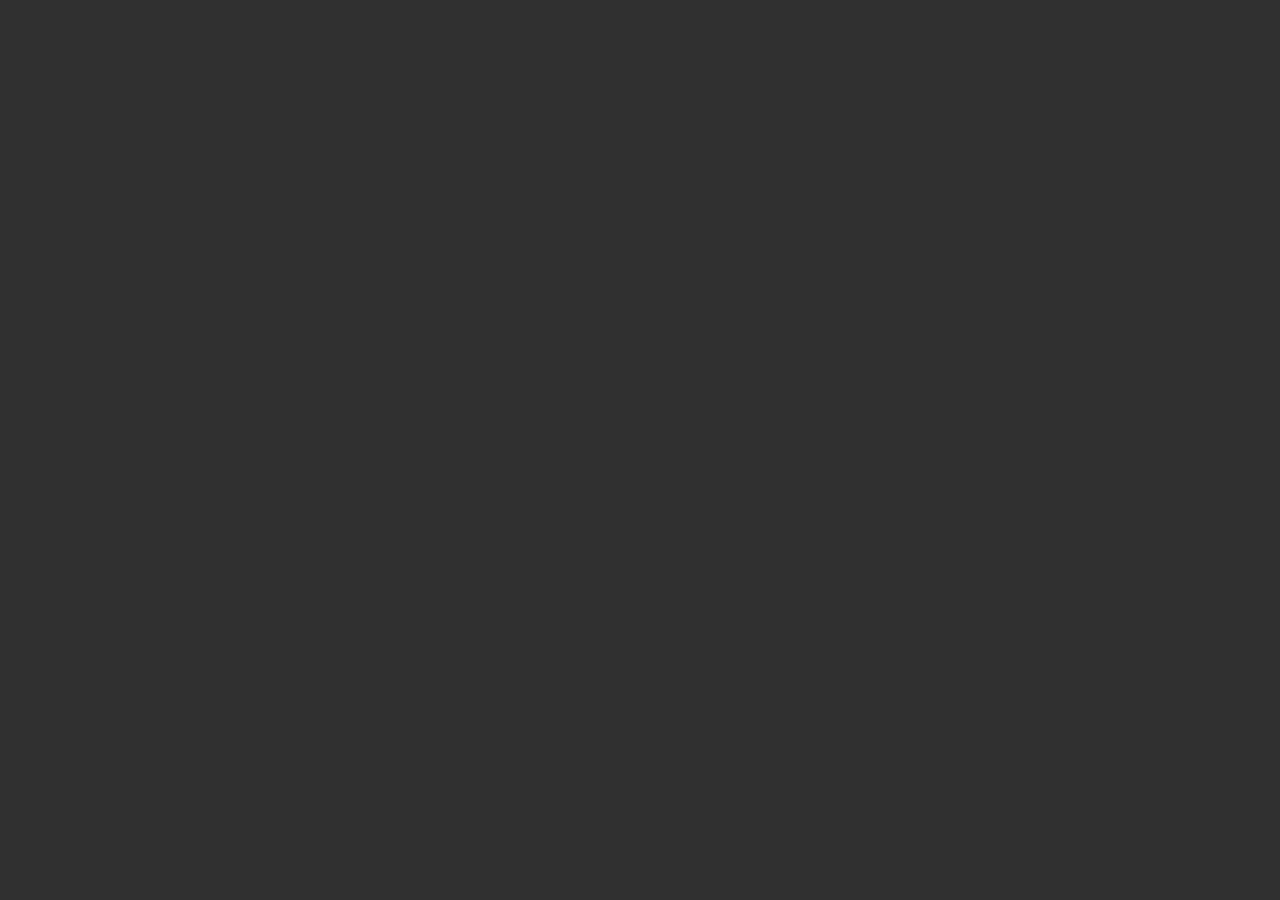
==== index.html @ b95a9081 "Add files via upload" ====
<!doctype html>
<html lang="en">
<head>
  <meta charset="utf-8">
  <title>Admin</title>
  <base href="/">
  <meta name="viewport" content="width=device-width, initial-scale=1">
  <link rel="icon" type="image/x-icon" href="favicon.ico">
  <link href="https://fonts.googleapis.com/css?family=Roboto:300,400,500&display=swap" rel="stylesheet">
  <link href="https://fonts.googleapis.com/icon?family=Material+Icons" rel="stylesheet">
</head>
<body class="mat-typography" style="background: #303030">
  <app-root></app-root>
<script src="runtime-es2015.js" type="module"></script><script src="runtime-es5.js" nomodule defer></script><script src="polyfills-es5.js" nomodule defer></script><script src="polyfills-es2015.js" type="module"></script><script src="styles-es2015.js" type="module"></script><script src="styles-es5.js" nomodule defer></script><script src="vendor-es2015.js" type="module"></script><script src="vendor-es5.js" nomodule defer></script><script src="main-es2015.js" type="module"></script><script src="main-es5.js" nomodule defer></script></body>
</html>
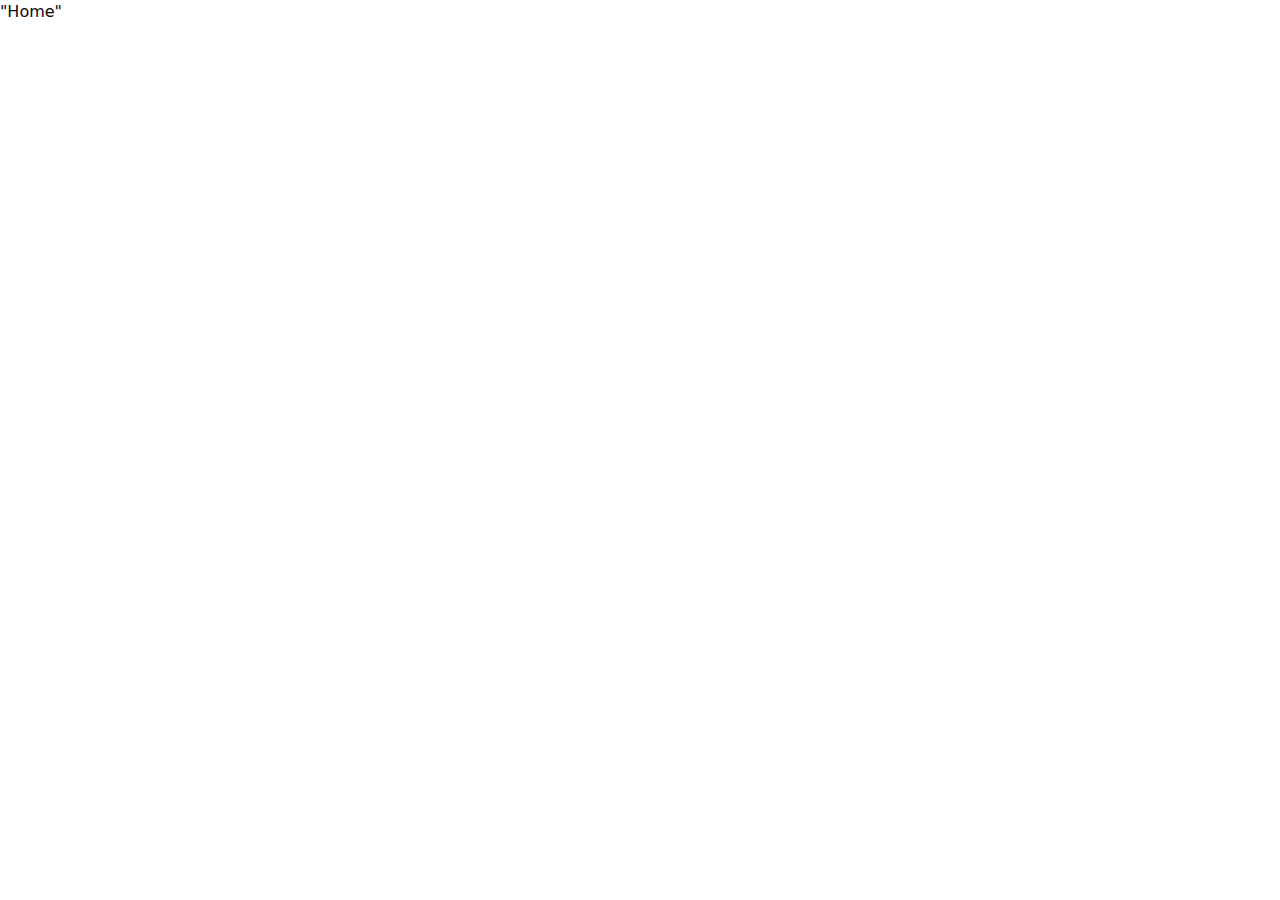
==== commit fc579b63: "test" ====
--- a/index.html
+++ b/index.html
@@ -1,15 +1 @@
-<!doctype html>
-<html lang="en">
-<head>
-  <meta charset="utf-8">
-  <title>Admin</title>
-  <base href="/">
-  <meta name="viewport" content="width=device-width, initial-scale=1">
-  <link rel="icon" type="image/x-icon" href="favicon.ico">
-  <link href="https://fonts.googleapis.com/css?family=Roboto:300,400,500&display=swap" rel="stylesheet">
-  <link href="https://fonts.googleapis.com/icon?family=Material+Icons" rel="stylesheet">
-</head>
-<body class="mat-typography" style="background: #303030">
-  <app-root></app-root>
-<script src="runtime-es2015.js" type="module"></script><script src="runtime-es5.js" nomodule defer></script><script src="polyfills-es5.js" nomodule defer></script><script src="polyfills-es2015.js" type="module"></script><script src="styles-es2015.js" type="module"></script><script src="styles-es5.js" nomodule defer></script><script src="vendor-es2015.js" type="module"></script><script src="vendor-es5.js" nomodule defer></script><script src="main-es2015.js" type="module"></script><script src="main-es5.js" nomodule defer></script></body>
-</html>
+<!DOCTYPE html><html lang="en"><head><meta charSet="utf-8"/><meta name="viewport" content="width=device-width, initial-scale=1"/><link rel="stylesheet" href="/_next/static/css/9dcb12acc3263571.css" crossorigin="" data-precedence="next"/><link rel="preload" as="script" fetchPriority="low" href="/_next/static/chunks/webpack-d5334c61635333a3.js" crossorigin=""/><script src="/_next/static/chunks/fd9d1056-5fbe63fbe77954f4.js" async="" crossorigin=""></script><script src="/_next/static/chunks/472-8b0df66a13e31d4f.js" async="" crossorigin=""></script><script src="/_next/static/chunks/main-app-b5b8439b324ab73b.js" async="" crossorigin=""></script><script src="/_next/static/chunks/app/global-error-edf9b2dab46e459f.js" async=""></script><link rel="icon" href="/favicon.ico" type="image/x-icon" sizes="16x16"/><script src="/_next/static/chunks/polyfills-c67a75d1b6f99dc8.js" crossorigin="" noModule=""></script></head><body><!--$-->&quot;Home&quot;<!--/$--><script src="/_next/static/chunks/webpack-d5334c61635333a3.js" crossorigin="" async=""></script><script>(self.__next_f=self.__next_f||[]).push([0]);self.__next_f.push([2,null])</script><script>self.__next_f.push([1,"1:HL[\"/_next/static/css/9dcb12acc3263571.css\",\"style\",{\"crossOrigin\":\"\"}]\n0:\"$L2\"\n"])</script><script>self.__next_f.push([1,"3:I[3728,[],\"\"]\n5:I[6954,[],\"\"]\n6:I[7264,[],\"\"]\n8:I[1827,[\"470\",\"static/chunks/app/global-error-edf9b2dab46e459f.js\"],\"\"]\n"])</script><script>self.__next_f.push([1,"2:[[[\"$\",\"link\",\"0\",{\"rel\":\"stylesheet\",\"href\":\"/_next/static/css/9dcb12acc3263571.css\",\"precedence\":\"next\",\"crossOrigin\":\"\"}]],[\"$\",\"$L3\",null,{\"buildId\":\"pE4sMN3hqhaXJhIkx7OI5\",\"assetPrefix\":\"\",\"initialCanonicalUrl\":\"/\",\"initialTree\":[\"\",{\"children\":[\"__PAGE__\",{}]},\"$undefined\",\"$undefined\",true],\"initialSeedData\":[\"\",{\"children\":[\"__PAGE__\",{},[\"$L4\",\"\\\"Home\\\"\",null]]},[null,[\"$\",\"html\",null,{\"lang\":\"en\",\"children\":[\"$\",\"body\",null,{\"suppressHydrationWarning\":true,\"children\":[\"$\",\"$L5\",null,{\"parallelRouterKey\":\"children\",\"segmentPath\":[\"children\"],\"loading\":[\"$\",\"div\",null,{\"className\":\"animate-pulse bg-muted w-[100px] h-[20px] rounded-full\"}],\"loadingStyles\":[],\"loadingScripts\":[],\"hasLoading\":true,\"error\":\"$undefined\",\"errorStyles\":\"$undefined\",\"errorScripts\":\"$undefined\",\"template\":[\"$\",\"$L6\",null,{}],\"templateStyles\":\"$undefined\",\"templateScripts\":\"$undefined\",\"notFound\":[\"$\",\"div\",null,{\"className\":\"animate-pulse bg-muted w-[100px] h-[20px] rounded-full\"}],\"notFoundStyles\":[],\"styles\":null}]}]}],null]],\"initialHead\":[false,\"$L7\"],\"globalErrorComponent\":\"$8\"}]]\n"])</script><script>self.__next_f.push([1,"7:[[\"$\",\"meta\",\"0\",{\"name\":\"viewport\",\"content\":\"width=device-width, initial-scale=1\"}],[\"$\",\"meta\",\"1\",{\"charSet\":\"utf-8\"}],[\"$\",\"link\",\"2\",{\"rel\":\"icon\",\"href\":\"/favicon.ico\",\"type\":\"image/x-icon\",\"sizes\":\"16x16\"}]]\n4:null\n"])</script><script>self.__next_f.push([1,""])</script></body></html>--- a/_next/static/css/9dcb12acc3263571.css
+++ b/_next/static/css/9dcb12acc3263571.css
@@ -0,0 +1,3 @@
+/*
+! tailwindcss v3.3.3 | MIT License | https://tailwindcss.com
+*/*,:after,:before{box-sizing:border-box;border:0 solid #e5e7eb}:after,:before{--tw-content:""}html{line-height:1.5;-webkit-text-size-adjust:100%;-moz-tab-size:4;-o-tab-size:4;tab-size:4;font-family:ui-sans-serif,system-ui,-apple-system,BlinkMacSystemFont,Segoe UI,Roboto,Helvetica Neue,Arial,Noto Sans,sans-serif,Apple Color Emoji,Segoe UI Emoji,Segoe UI Symbol,Noto Color Emoji;font-feature-settings:normal;font-variation-settings:normal}body{margin:0;line-height:inherit}hr{height:0;color:inherit;border-top-width:1px}abbr:where([title]){-webkit-text-decoration:underline dotted;text-decoration:underline dotted}h1,h2,h3,h4,h5,h6{font-size:inherit;font-weight:inherit}a{color:inherit;text-decoration:inherit}b,strong{font-weight:bolder}code,kbd,pre,samp{font-family:var(--font-roboto-mono);font-size:1em}small{font-size:80%}sub,sup{font-size:75%;line-height:0;position:relative;vertical-align:baseline}sub{bottom:-.25em}sup{top:-.5em}table{text-indent:0;border-color:inherit;border-collapse:collapse}button,input,optgroup,select,textarea{font-family:inherit;font-feature-settings:inherit;font-variation-settings:inherit;font-size:100%;font-weight:inherit;line-height:inherit;color:inherit;margin:0;padding:0}button,select{text-transform:none}[type=button],[type=reset],[type=submit],button{-webkit-appearance:button;background-color:transparent;background-image:none}:-moz-focusring{outline:auto}:-moz-ui-invalid{box-shadow:none}progress{vertical-align:baseline}::-webkit-inner-spin-button,::-webkit-outer-spin-button{height:auto}[type=search]{-webkit-appearance:textfield;outline-offset:-2px}::-webkit-search-decoration{-webkit-appearance:none}::-webkit-file-upload-button{-webkit-appearance:button;font:inherit}summary{display:list-item}blockquote,dd,dl,figure,h1,h2,h3,h4,h5,h6,hr,p,pre{margin:0}fieldset{margin:0}fieldset,legend{padding:0}menu,ol,ul{list-style:none;margin:0;padding:0}dialog{padding:0}textarea{resize:vertical}input::-moz-placeholder,textarea::-moz-placeholder{opacity:1;color:#9ca3af}input::placeholder,textarea::placeholder{opacity:1;color:#9ca3af}[role=button],button{cursor:pointer}:disabled{cursor:default}audio,canvas,embed,iframe,img,object,svg,video{display:block;vertical-align:middle}img,video{max-width:100%;height:auto}[hidden]{display:none}:root{--background:0 0% 100%;--foreground:240 10% 3.9%;--card:0 0% 100%;--card-foreground:240 10% 3.9%;--popover:0 0% 100%;--popover-foreground:240 10% 3.9%;--primary:142.1 76.2% 36.3%;--primary-foreground:355.7 100% 97.3%;--secondary:240 4.8% 95.9%;--secondary-foreground:240 5.9% 10%;--muted:240 4.8% 95.9%;--muted-foreground:240 3.8% 46.1%;--accent:240 4.8% 95.9%;--accent-foreground:240 5.9% 10%;--destructive:0 84.2% 60.2%;--destructive-foreground:0 0% 98%;--border:240 5.9% 90%;--input:240 5.9% 90%;--ring:142.1 76.2% 36.3%;--radius:0.5rem}.dark{--background:20 14.3% 4.1%;--foreground:0 0% 95%;--card:24 9.8% 10%;--card-foreground:0 0% 95%;--popover:0 0% 9%;--popover-foreground:0 0% 95%;--primary:142.1 70.6% 45.3%;--primary-foreground:144.9 80.4% 10%;--secondary:240 3.7% 15.9%;--secondary-foreground:0 0% 98%;--muted:0 0% 15%;--muted-foreground:240 5% 64.9%;--accent:12 6.5% 15.1%;--accent-foreground:0 0% 98%;--destructive:0 62.8% 30.6%;--destructive-foreground:0 85.7% 97.3%;--border:240 3.7% 15.9%;--input:240 3.7% 15.9%;--ring:142.4 71.8% 29.2%}*{border-color:hsl(var(--border))}body{background-color:hsl(var(--background));color:hsl(var(--foreground))}.main{background:#d4d4d8}*,:after,:before{--tw-border-spacing-x:0;--tw-border-spacing-y:0;--tw-translate-x:0;--tw-translate-y:0;--tw-rotate:0;--tw-skew-x:0;--tw-skew-y:0;--tw-scale-x:1;--tw-scale-y:1;--tw-pan-x: ;--tw-pan-y: ;--tw-pinch-zoom: ;--tw-scroll-snap-strictness:proximity;--tw-gradient-from-position: ;--tw-gradient-via-position: ;--tw-gradient-to-position: ;--tw-ordinal: ;--tw-slashed-zero: ;--tw-numeric-figure: ;--tw-numeric-spacing: ;--tw-numeric-fraction: ;--tw-ring-inset: ;--tw-ring-offset-width:0px;--tw-ring-offset-color:#fff;--tw-ring-color:rgba(59,130,246,.5);--tw-ring-offset-shadow:0 0 #0000;--tw-ring-shadow:0 0 #0000;--tw-shadow:0 0 #0000;--tw-shadow-colored:0 0 #0000;--tw-blur: ;--tw-brightness: ;--tw-contrast: ;--tw-grayscale: ;--tw-hue-rotate: ;--tw-invert: ;--tw-saturate: ;--tw-sepia: ;--tw-drop-shadow: ;--tw-backdrop-blur: ;--tw-backdrop-brightness: ;--tw-backdrop-contrast: ;--tw-backdrop-grayscale: ;--tw-backdrop-hue-rotate: ;--tw-backdrop-invert: ;--tw-backdrop-opacity: ;--tw-backdrop-saturate: ;--tw-backdrop-sepia: }::backdrop{--tw-border-spacing-x:0;--tw-border-spacing-y:0;--tw-translate-x:0;--tw-translate-y:0;--tw-rotate:0;--tw-skew-x:0;--tw-skew-y:0;--tw-scale-x:1;--tw-scale-y:1;--tw-pan-x: ;--tw-pan-y: ;--tw-pinch-zoom: ;--tw-scroll-snap-strictness:proximity;--tw-gradient-from-position: ;--tw-gradient-via-position: ;--tw-gradient-to-position: ;--tw-ordinal: ;--tw-slashed-zero: ;--tw-numeric-figure: ;--tw-numeric-spacing: ;--tw-numeric-fraction: ;--tw-ring-inset: ;--tw-ring-offset-width:0px;--tw-ring-offset-color:#fff;--tw-ring-color:rgba(59,130,246,.5);--tw-ring-offset-shadow:0 0 #0000;--tw-ring-shadow:0 0 #0000;--tw-shadow:0 0 #0000;--tw-shadow-colored:0 0 #0000;--tw-blur: ;--tw-brightness: ;--tw-contrast: ;--tw-grayscale: ;--tw-hue-rotate: ;--tw-invert: ;--tw-saturate: ;--tw-sepia: ;--tw-drop-shadow: ;--tw-backdrop-blur: ;--tw-backdrop-brightness: ;--tw-backdrop-contrast: ;--tw-backdrop-grayscale: ;--tw-backdrop-hue-rotate: ;--tw-backdrop-invert: ;--tw-backdrop-opacity: ;--tw-backdrop-saturate: ;--tw-backdrop-sepia: }.fixed{position:fixed}.absolute{position:absolute}.relative{position:relative}.bottom-10{bottom:2.5rem}.left-2{left:.5rem}.right-0{right:0}.top-0{top:0}.z-50{z-index:50}.-mx-1{margin-left:-.25rem;margin-right:-.25rem}.mx-1{margin-left:.25rem;margin-right:.25rem}.mx-auto{margin-left:auto;margin-right:auto}.my-1{margin-top:.25rem;margin-bottom:.25rem}.mb-2{margin-bottom:.5rem}.ml-auto{margin-left:auto}.ms-3{margin-inline-start:.75rem}.mt-2{margin-top:.5rem}.mt-3{margin-top:.75rem}.flex{display:flex}.inline-flex{display:inline-flex}.hidden{display:none}.aspect-square{aspect-ratio:1/1}.h-10{height:2.5rem}.h-11{height:2.75rem}.h-2{height:.5rem}.h-3{height:.75rem}.h-3\.5{height:.875rem}.h-4{height:1rem}.h-9{height:2.25rem}.h-\[20px\]{height:20px}.h-full{height:100%}.h-px{height:1px}.h-screen{height:100vh}.min-h-\[80px\]{min-height:80px}.min-h-screen{min-height:100vh}.w-10{width:2.5rem}.w-10\/12{width:83.333333%}.w-11\/12{width:91.666667%}.w-2{width:.5rem}.w-3{width:.75rem}.w-3\.5{width:.875rem}.w-4{width:1rem}.w-40{width:10rem}.w-72{width:18rem}.w-9\/12{width:75%}.w-\[100px\]{width:100px}.w-auto{width:auto}.w-full{width:100%}.w-screen{width:100vw}.min-w-\[8rem\]{min-width:8rem}.shrink-0{flex-shrink:0}.flex-grow{flex-grow:1}@keyframes pulse{50%{opacity:.5}}.animate-pulse{animation:pulse 2s cubic-bezier(.4,0,.6,1) infinite}@keyframes spin{to{transform:rotate(1turn)}}.animate-spin{animation:spin 1s linear infinite}.cursor-default{cursor:default}.cursor-pointer{cursor:pointer}.select-none{-webkit-user-select:none;-moz-user-select:none;user-select:none}.flex-row{flex-direction:row}.flex-col{flex-direction:column}.items-center{align-items:center}.justify-center{justify-content:center}.justify-between{justify-content:space-between}.gap-4{gap:1rem}.space-y-2>:not([hidden])~:not([hidden]){--tw-space-y-reverse:0;margin-top:calc(.5rem * calc(1 - var(--tw-space-y-reverse)));margin-bottom:calc(.5rem * var(--tw-space-y-reverse))}.overflow-hidden{overflow:hidden}.whitespace-nowrap{white-space:nowrap}.rounded{border-radius:.25rem}.rounded-full{border-radius:9999px}.rounded-md{border-radius:calc(var(--radius) - 2px)}.rounded-sm{border-radius:calc(var(--radius) - 4px)}.border{border-width:1px}.border-input{border-color:hsl(var(--input))}.border-slate-300{--tw-border-opacity:1;border-color:rgb(203 213 225/var(--tw-border-opacity))}.bg-background{background-color:hsl(var(--background))}.bg-destructive{background-color:hsl(var(--destructive))}.bg-indigo-50{--tw-bg-opacity:1;background-color:rgb(238 242 255/var(--tw-bg-opacity))}.bg-muted{background-color:hsl(var(--muted))}.bg-pink-400{--tw-bg-opacity:1;background-color:rgb(244 114 182/var(--tw-bg-opacity))}.bg-popover{background-color:hsl(var(--popover))}.bg-primary{background-color:hsl(var(--primary))}.bg-secondary{background-color:hsl(var(--secondary))}.bg-white{--tw-bg-opacity:1;background-color:rgb(255 255 255/var(--tw-bg-opacity))}.fill-current{fill:currentColor}.p-1{padding:.25rem}.p-2{padding:.5rem}.p-4{padding:1rem}.px-2{padding-left:.5rem;padding-right:.5rem}.px-3{padding-left:.75rem;padding-right:.75rem}.px-4{padding-left:1rem;padding-right:1rem}.px-8{padding-left:2rem;padding-right:2rem}.py-1{padding-top:.25rem;padding-bottom:.25rem}.py-1\.5{padding-top:.375rem;padding-bottom:.375rem}.py-2{padding-top:.5rem;padding-bottom:.5rem}.pb-3{padding-bottom:.75rem}.pe-3{padding-inline-end:.75rem}.pl-8{padding-left:2rem}.pr-2{padding-right:.5rem}.pt-3{padding-top:.75rem}.text-center{text-align:center}.text-2xl{font-size:1.5rem;line-height:2rem}.text-sm{font-size:.875rem;line-height:1.25rem}.text-xs{font-size:.75rem;line-height:1rem}.font-extrabold{font-weight:800}.font-medium{font-weight:500}.font-semibold{font-weight:600}.font-thin{font-weight:100}.italic{font-style:italic}.leading-none{line-height:1}.tracking-widest{letter-spacing:.1em}.text-destructive-foreground{color:hsl(var(--destructive-foreground))}.text-gray-400{--tw-text-opacity:1;color:rgb(156 163 175/var(--tw-text-opacity))}.text-indigo-700{--tw-text-opacity:1;color:rgb(67 56 202/var(--tw-text-opacity))}.text-indigo-800{--tw-text-opacity:1;color:rgb(55 48 163/var(--tw-text-opacity))}.text-popover-foreground{color:hsl(var(--popover-foreground))}.text-primary{color:hsl(var(--primary))}.text-primary-foreground{color:hsl(var(--primary-foreground))}.text-secondary-foreground{color:hsl(var(--secondary-foreground))}.underline-offset-4{text-underline-offset:4px}.opacity-60{opacity:.6}.shadow-lg{--tw-shadow:0 10px 15px -3px rgba(0,0,0,.1),0 4px 6px -4px rgba(0,0,0,.1);--tw-shadow-colored:0 10px 15px -3px var(--tw-shadow-color),0 4px 6px -4px var(--tw-shadow-color)}.shadow-lg,.shadow-md{box-shadow:var(--tw-ring-offset-shadow,0 0 #0000),var(--tw-ring-shadow,0 0 #0000),var(--tw-shadow)}.shadow-md{--tw-shadow:0 4px 6px -1px rgba(0,0,0,.1),0 2px 4px -2px rgba(0,0,0,.1);--tw-shadow-colored:0 4px 6px -1px var(--tw-shadow-color),0 2px 4px -2px var(--tw-shadow-color)}.outline-none{outline:2px solid transparent;outline-offset:2px}.outline{outline-style:solid}.ring-offset-0{--tw-ring-offset-width:0px}.ring-offset-background{--tw-ring-offset-color:hsl(var(--background))}.blur{--tw-blur:blur(8px);filter:var(--tw-blur) var(--tw-brightness) var(--tw-contrast) var(--tw-grayscale) var(--tw-hue-rotate) var(--tw-invert) var(--tw-saturate) var(--tw-sepia) var(--tw-drop-shadow)}.transition-colors{transition-property:color,background-color,border-color,text-decoration-color,fill,stroke;transition-timing-function:cubic-bezier(.4,0,.2,1);transition-duration:.15s}@keyframes enter{0%{opacity:var(--tw-enter-opacity,1);transform:translate3d(var(--tw-enter-translate-x,0),var(--tw-enter-translate-y,0),0) scale3d(var(--tw-enter-scale,1),var(--tw-enter-scale,1),var(--tw-enter-scale,1)) rotate(var(--tw-enter-rotate,0))}}@keyframes exit{to{opacity:var(--tw-exit-opacity,1);transform:translate3d(var(--tw-exit-translate-x,0),var(--tw-exit-translate-y,0),0) scale3d(var(--tw-exit-scale,1),var(--tw-exit-scale,1),var(--tw-exit-scale,1)) rotate(var(--tw-exit-rotate,0))}}.file\:border-0::file-selector-button{border-width:0}.file\:bg-transparent::file-selector-button{background-color:transparent}.file\:text-sm::file-selector-button{font-size:.875rem;line-height:1.25rem}.file\:font-medium::file-selector-button{font-weight:500}.placeholder\:text-muted-foreground::-moz-placeholder{color:hsl(var(--muted-foreground))}.placeholder\:text-muted-foreground::placeholder{color:hsl(var(--muted-foreground))}.hover\:border-black:hover{--tw-border-opacity:1;border-color:rgb(0 0 0/var(--tw-border-opacity))}.hover\:bg-accent:hover{background-color:hsl(var(--accent))}.hover\:bg-destructive\/90:hover{background-color:hsl(var(--destructive)/.9)}.hover\:bg-indigo-100:hover{--tw-bg-opacity:1;background-color:rgb(224 231 255/var(--tw-bg-opacity))}.hover\:bg-pink-400:hover{--tw-bg-opacity:1;background-color:rgb(244 114 182/var(--tw-bg-opacity))}.hover\:bg-primary\/90:hover{background-color:hsl(var(--primary)/.9)}.hover\:bg-secondary\/80:hover{background-color:hsl(var(--secondary)/.8)}.hover\:text-accent-foreground:hover{color:hsl(var(--accent-foreground))}.hover\:text-indigo-700:hover{--tw-text-opacity:1;color:rgb(67 56 202/var(--tw-text-opacity))}.hover\:underline:hover{text-decoration-line:underline}.focus\:bg-accent:focus{background-color:hsl(var(--accent))}.focus\:text-accent-foreground:focus{color:hsl(var(--accent-foreground))}.focus\:ring-offset-0:focus{--tw-ring-offset-width:0px}.focus-visible\:outline-none:focus-visible{outline:2px solid transparent;outline-offset:2px}.focus-visible\:ring-2:focus-visible{--tw-ring-offset-shadow:var(--tw-ring-inset) 0 0 0 var(--tw-ring-offset-width) var(--tw-ring-offset-color);--tw-ring-shadow:var(--tw-ring-inset) 0 0 0 calc(2px + var(--tw-ring-offset-width)) var(--tw-ring-color);box-shadow:var(--tw-ring-offset-shadow),var(--tw-ring-shadow),var(--tw-shadow,0 0 #0000)}.focus-visible\:ring-ring:focus-visible{--tw-ring-color:hsl(var(--ring))}.focus-visible\:ring-offset-2:focus-visible{--tw-ring-offset-width:2px}.disabled\:pointer-events-none:disabled{pointer-events:none}.disabled\:cursor-not-allowed:disabled{cursor:not-allowed}.disabled\:opacity-50:disabled{opacity:.5}.peer:disabled~.peer-disabled\:cursor-not-allowed{cursor:not-allowed}.peer:disabled~.peer-disabled\:opacity-70{opacity:.7}.data-\[disabled\]\:pointer-events-none[data-disabled]{pointer-events:none}.data-\[state\=open\]\:bg-accent[data-state=open]{background-color:hsl(var(--accent))}.data-\[disabled\]\:opacity-50[data-disabled]{opacity:.5}.data-\[state\=open\]\:animate-in[data-state=open]{animation-name:enter;animation-duration:.15s;--tw-enter-opacity:initial;--tw-enter-scale:initial;--tw-enter-rotate:initial;--tw-enter-translate-x:initial;--tw-enter-translate-y:initial}.data-\[state\=closed\]\:animate-out[data-state=closed]{animation-name:exit;animation-duration:.15s;--tw-exit-opacity:initial;--tw-exit-scale:initial;--tw-exit-rotate:initial;--tw-exit-translate-x:initial;--tw-exit-translate-y:initial}.data-\[state\=closed\]\:fade-out-0[data-state=closed]{--tw-exit-opacity:0}.data-\[state\=open\]\:fade-in-0[data-state=open]{--tw-enter-opacity:0}.data-\[state\=closed\]\:zoom-out-95[data-state=closed]{--tw-exit-scale:.95}.data-\[state\=open\]\:zoom-in-95[data-state=open]{--tw-enter-scale:.95}.data-\[side\=bottom\]\:slide-in-from-top-2[data-side=bottom]{--tw-enter-translate-y:-0.5rem}.data-\[side\=left\]\:slide-in-from-right-2[data-side=left]{--tw-enter-translate-x:0.5rem}.data-\[side\=right\]\:slide-in-from-left-2[data-side=right]{--tw-enter-translate-x:-0.5rem}.data-\[side\=top\]\:slide-in-from-bottom-2[data-side=top]{--tw-enter-translate-y:0.5rem}:is(.dark .dark\:bg-black){--tw-bg-opacity:1;background-color:rgb(0 0 0/var(--tw-bg-opacity))}:is(.dark .dark\:bg-pink-400){--tw-bg-opacity:1;background-color:rgb(244 114 182/var(--tw-bg-opacity))}:is(.dark .dark\:text-white){--tw-text-opacity:1;color:rgb(255 255 255/var(--tw-text-opacity))}:is(.dark .dark\:hover\:bg-pink-400:hover){--tw-bg-opacity:1;background-color:rgb(244 114 182/var(--tw-bg-opacity))}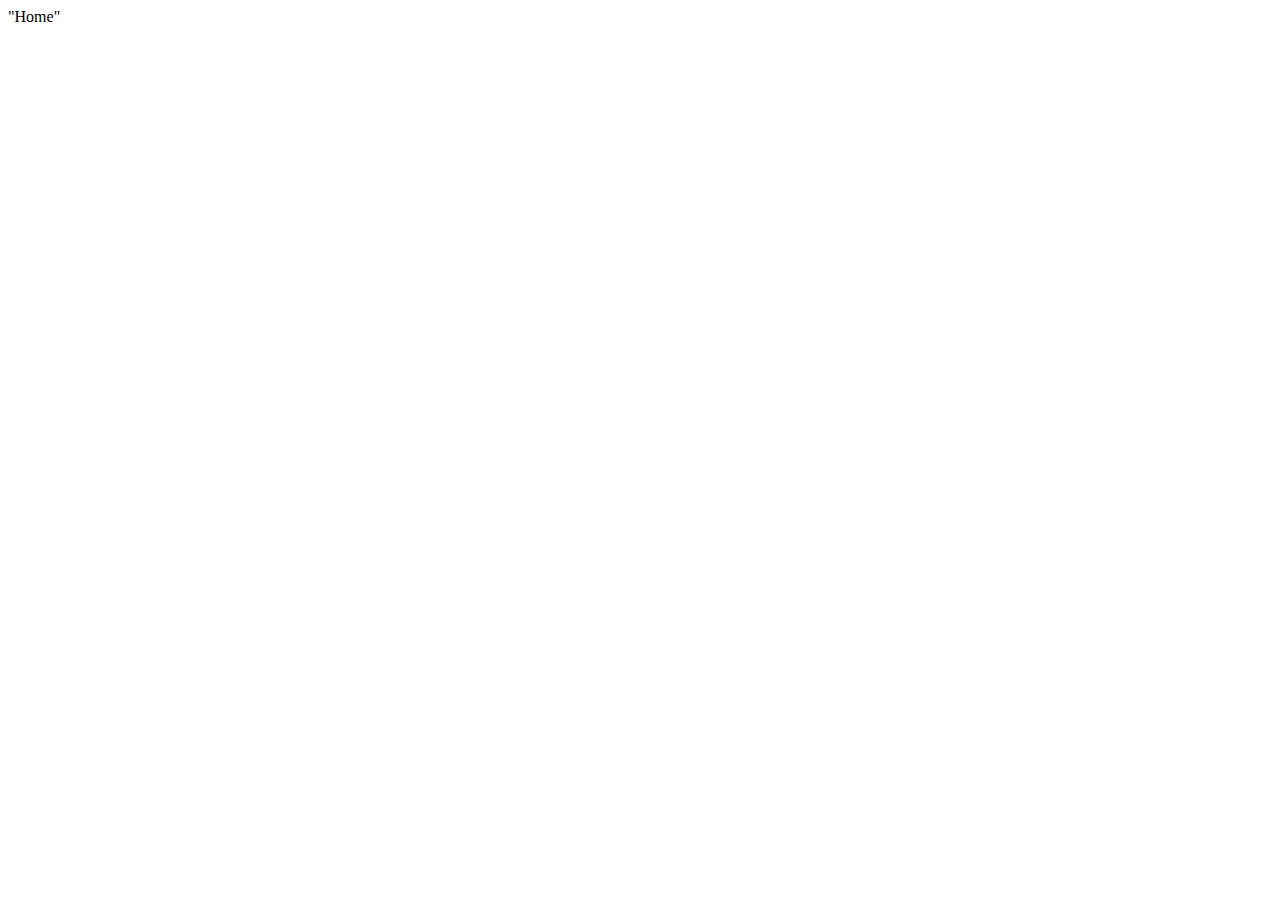
==== commit 96536f58: "update" ====
--- a/index.html
+++ b/index.html
@@ -1 +1 @@
-<!DOCTYPE html><html lang="en"><head><meta charSet="utf-8"/><meta name="viewport" content="width=device-width, initial-scale=1"/><link rel="stylesheet" href="/_next/static/css/9dcb12acc3263571.css" crossorigin="" data-precedence="next"/><link rel="preload" as="script" fetchPriority="low" href="/_next/static/chunks/webpack-d5334c61635333a3.js" crossorigin=""/><script src="/_next/static/chunks/fd9d1056-5fbe63fbe77954f4.js" async="" crossorigin=""></script><script src="/_next/static/chunks/472-8b0df66a13e31d4f.js" async="" crossorigin=""></script><script src="/_next/static/chunks/main-app-b5b8439b324ab73b.js" async="" crossorigin=""></script><script src="/_next/static/chunks/app/global-error-edf9b2dab46e459f.js" async=""></script><link rel="icon" href="/favicon.ico" type="image/x-icon" sizes="16x16"/><script src="/_next/static/chunks/polyfills-c67a75d1b6f99dc8.js" crossorigin="" noModule=""></script></head><body><!--$-->&quot;Home&quot;<!--/$--><script src="/_next/static/chunks/webpack-d5334c61635333a3.js" crossorigin="" async=""></script><script>(self.__next_f=self.__next_f||[]).push([0]);self.__next_f.push([2,null])</script><script>self.__next_f.push([1,"1:HL[\"/_next/static/css/9dcb12acc3263571.css\",\"style\",{\"crossOrigin\":\"\"}]\n0:\"$L2\"\n"])</script><script>self.__next_f.push([1,"3:I[3728,[],\"\"]\n5:I[6954,[],\"\"]\n6:I[7264,[],\"\"]\n8:I[1827,[\"470\",\"static/chunks/app/global-error-edf9b2dab46e459f.js\"],\"\"]\n"])</script><script>self.__next_f.push([1,"2:[[[\"$\",\"link\",\"0\",{\"rel\":\"stylesheet\",\"href\":\"/_next/static/css/9dcb12acc3263571.css\",\"precedence\":\"next\",\"crossOrigin\":\"\"}]],[\"$\",\"$L3\",null,{\"buildId\":\"pE4sMN3hqhaXJhIkx7OI5\",\"assetPrefix\":\"\",\"initialCanonicalUrl\":\"/\",\"initialTree\":[\"\",{\"children\":[\"__PAGE__\",{}]},\"$undefined\",\"$undefined\",true],\"initialSeedData\":[\"\",{\"children\":[\"__PAGE__\",{},[\"$L4\",\"\\\"Home\\\"\",null]]},[null,[\"$\",\"html\",null,{\"lang\":\"en\",\"children\":[\"$\",\"body\",null,{\"suppressHydrationWarning\":true,\"children\":[\"$\",\"$L5\",null,{\"parallelRouterKey\":\"children\",\"segmentPath\":[\"children\"],\"loading\":[\"$\",\"div\",null,{\"className\":\"animate-pulse bg-muted w-[100px] h-[20px] rounded-full\"}],\"loadingStyles\":[],\"loadingScripts\":[],\"hasLoading\":true,\"error\":\"$undefined\",\"errorStyles\":\"$undefined\",\"errorScripts\":\"$undefined\",\"template\":[\"$\",\"$L6\",null,{}],\"templateStyles\":\"$undefined\",\"templateScripts\":\"$undefined\",\"notFound\":[\"$\",\"div\",null,{\"className\":\"animate-pulse bg-muted w-[100px] h-[20px] rounded-full\"}],\"notFoundStyles\":[],\"styles\":null}]}]}],null]],\"initialHead\":[false,\"$L7\"],\"globalErrorComponent\":\"$8\"}]]\n"])</script><script>self.__next_f.push([1,"7:[[\"$\",\"meta\",\"0\",{\"name\":\"viewport\",\"content\":\"width=device-width, initial-scale=1\"}],[\"$\",\"meta\",\"1\",{\"charSet\":\"utf-8\"}],[\"$\",\"link\",\"2\",{\"rel\":\"icon\",\"href\":\"/favicon.ico\",\"type\":\"image/x-icon\",\"sizes\":\"16x16\"}]]\n4:null\n"])</script><script>self.__next_f.push([1,""])</script></body></html>+<!DOCTYPE html><html lang="en"><head><meta charSet="utf-8"/><meta name="viewport" content="width=device-width, initial-scale=1"/><link rel="stylesheet" href="/app/_next/static/css/9dcb12acc3263571.css" crossorigin="" data-precedence="next"/><link rel="preload" as="script" fetchPriority="low" href="/app/_next/static/chunks/webpack-76fc211c6d5bed82.js" crossorigin=""/><script src="/app/_next/static/chunks/fd9d1056-a4a9b4e97000efc5.js" async="" crossorigin=""></script><script src="/app/_next/static/chunks/472-538c2e48c2fb1c5a.js" async="" crossorigin=""></script><script src="/app/_next/static/chunks/main-app-b5b8439b324ab73b.js" async="" crossorigin=""></script><script src="/app/_next/static/chunks/app/global-error-b0b40259b56f2e1f.js" async=""></script><link rel="icon" href="/favicon.ico" type="image/x-icon" sizes="16x16"/><script src="/app/_next/static/chunks/polyfills-c67a75d1b6f99dc8.js" crossorigin="" noModule=""></script></head><body><!--$-->&quot;Home&quot;<!--/$--><script src="/app/_next/static/chunks/webpack-76fc211c6d5bed82.js" crossorigin="" async=""></script><script>(self.__next_f=self.__next_f||[]).push([0]);self.__next_f.push([2,null])</script><script>self.__next_f.push([1,"1:HL[\"/app/_next/static/css/9dcb12acc3263571.css\",\"style\",{\"crossOrigin\":\"\"}]\n0:\"$L2\"\n"])</script><script>self.__next_f.push([1,"3:I[3728,[],\"\"]\n5:I[6954,[],\"\"]\n6:I[7264,[],\"\"]\n8:I[1827,[\"470\",\"static/chunks/app/global-error-b0b40259b56f2e1f.js\"],\"\"]\n"])</script><script>self.__next_f.push([1,"2:[[[\"$\",\"link\",\"0\",{\"rel\":\"stylesheet\",\"href\":\"/app/_next/static/css/9dcb12acc3263571.css\",\"precedence\":\"next\",\"crossOrigin\":\"\"}]],[\"$\",\"$L3\",null,{\"buildId\":\"5LBK2Hqz3zPknrByV4EyI\",\"assetPrefix\":\"/app\",\"initialCanonicalUrl\":\"/\",\"initialTree\":[\"\",{\"children\":[\"__PAGE__\",{}]},\"$undefined\",\"$undefined\",true],\"initialSeedData\":[\"\",{\"children\":[\"__PAGE__\",{},[\"$L4\",\"\\\"Home\\\"\",null]]},[null,[\"$\",\"html\",null,{\"lang\":\"en\",\"children\":[\"$\",\"body\",null,{\"suppressHydrationWarning\":true,\"children\":[\"$\",\"$L5\",null,{\"parallelRouterKey\":\"children\",\"segmentPath\":[\"children\"],\"loading\":[\"$\",\"div\",null,{\"className\":\"animate-pulse bg-muted w-[100px] h-[20px] rounded-full\"}],\"loadingStyles\":[],\"loadingScripts\":[],\"hasLoading\":true,\"error\":\"$undefined\",\"errorStyles\":\"$undefined\",\"errorScripts\":\"$undefined\",\"template\":[\"$\",\"$L6\",null,{}],\"templateStyles\":\"$undefined\",\"templateScripts\":\"$undefined\",\"notFound\":[\"$\",\"div\",null,{\"className\":\"animate-pulse bg-muted w-[100px] h-[20px] rounded-full\"}],\"notFoundStyles\":[],\"styles\":null}]}]}],null]],\"initialHead\":[false,\"$L7\"],\"globalErrorComponent\":\"$8\"}]]\n"])</script><script>self.__next_f.push([1,"7:[[\"$\",\"meta\",\"0\",{\"name\":\"viewport\",\"content\":\"width=device-width, initial-scale=1\"}],[\"$\",\"meta\",\"1\",{\"charSet\":\"utf-8\"}],[\"$\",\"link\",\"2\",{\"rel\":\"icon\",\"href\":\"/favicon.ico\",\"type\":\"image/x-icon\",\"sizes\":\"16x16\"}]]\n4:null\n"])</script><script>self.__next_f.push([1,""])</script></body></html>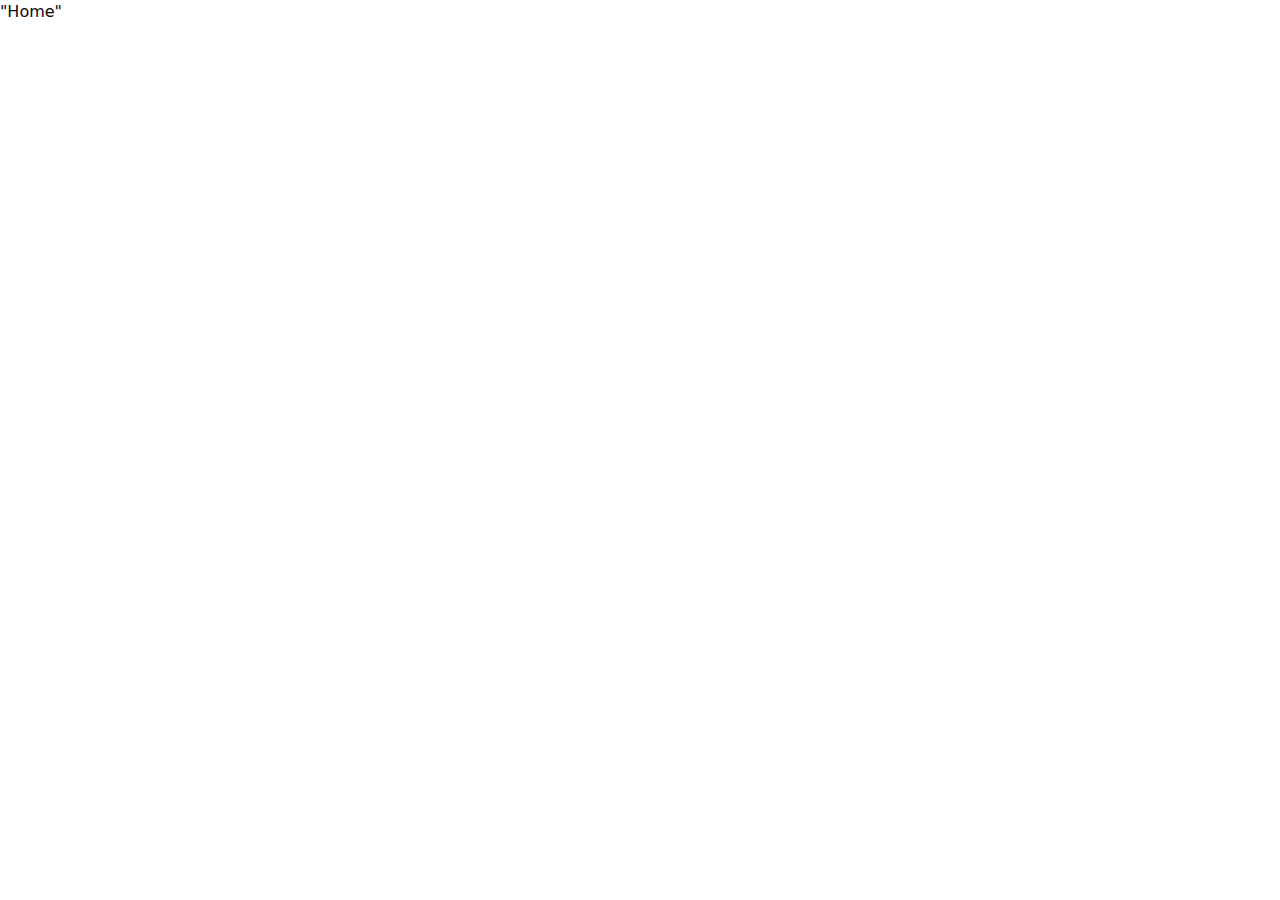
==== commit 18ec0d3f: "update" ====
--- a/index.html
+++ b/index.html
@@ -1 +1 @@
-<!DOCTYPE html><html lang="en"><head><meta charSet="utf-8"/><meta name="viewport" content="width=device-width, initial-scale=1"/><link rel="stylesheet" href="/app/_next/static/css/9dcb12acc3263571.css" crossorigin="" data-precedence="next"/><link rel="preload" as="script" fetchPriority="low" href="/app/_next/static/chunks/webpack-76fc211c6d5bed82.js" crossorigin=""/><script src="/app/_next/static/chunks/fd9d1056-a4a9b4e97000efc5.js" async="" crossorigin=""></script><script src="/app/_next/static/chunks/472-538c2e48c2fb1c5a.js" async="" crossorigin=""></script><script src="/app/_next/static/chunks/main-app-b5b8439b324ab73b.js" async="" crossorigin=""></script><script src="/app/_next/static/chunks/app/global-error-b0b40259b56f2e1f.js" async=""></script><link rel="icon" href="/favicon.ico" type="image/x-icon" sizes="16x16"/><script src="/app/_next/static/chunks/polyfills-c67a75d1b6f99dc8.js" crossorigin="" noModule=""></script></head><body><!--$-->&quot;Home&quot;<!--/$--><script src="/app/_next/static/chunks/webpack-76fc211c6d5bed82.js" crossorigin="" async=""></script><script>(self.__next_f=self.__next_f||[]).push([0]);self.__next_f.push([2,null])</script><script>self.__next_f.push([1,"1:HL[\"/app/_next/static/css/9dcb12acc3263571.css\",\"style\",{\"crossOrigin\":\"\"}]\n0:\"$L2\"\n"])</script><script>self.__next_f.push([1,"3:I[3728,[],\"\"]\n5:I[6954,[],\"\"]\n6:I[7264,[],\"\"]\n8:I[1827,[\"470\",\"static/chunks/app/global-error-b0b40259b56f2e1f.js\"],\"\"]\n"])</script><script>self.__next_f.push([1,"2:[[[\"$\",\"link\",\"0\",{\"rel\":\"stylesheet\",\"href\":\"/app/_next/static/css/9dcb12acc3263571.css\",\"precedence\":\"next\",\"crossOrigin\":\"\"}]],[\"$\",\"$L3\",null,{\"buildId\":\"5LBK2Hqz3zPknrByV4EyI\",\"assetPrefix\":\"/app\",\"initialCanonicalUrl\":\"/\",\"initialTree\":[\"\",{\"children\":[\"__PAGE__\",{}]},\"$undefined\",\"$undefined\",true],\"initialSeedData\":[\"\",{\"children\":[\"__PAGE__\",{},[\"$L4\",\"\\\"Home\\\"\",null]]},[null,[\"$\",\"html\",null,{\"lang\":\"en\",\"children\":[\"$\",\"body\",null,{\"suppressHydrationWarning\":true,\"children\":[\"$\",\"$L5\",null,{\"parallelRouterKey\":\"children\",\"segmentPath\":[\"children\"],\"loading\":[\"$\",\"div\",null,{\"className\":\"animate-pulse bg-muted w-[100px] h-[20px] rounded-full\"}],\"loadingStyles\":[],\"loadingScripts\":[],\"hasLoading\":true,\"error\":\"$undefined\",\"errorStyles\":\"$undefined\",\"errorScripts\":\"$undefined\",\"template\":[\"$\",\"$L6\",null,{}],\"templateStyles\":\"$undefined\",\"templateScripts\":\"$undefined\",\"notFound\":[\"$\",\"div\",null,{\"className\":\"animate-pulse bg-muted w-[100px] h-[20px] rounded-full\"}],\"notFoundStyles\":[],\"styles\":null}]}]}],null]],\"initialHead\":[false,\"$L7\"],\"globalErrorComponent\":\"$8\"}]]\n"])</script><script>self.__next_f.push([1,"7:[[\"$\",\"meta\",\"0\",{\"name\":\"viewport\",\"content\":\"width=device-width, initial-scale=1\"}],[\"$\",\"meta\",\"1\",{\"charSet\":\"utf-8\"}],[\"$\",\"link\",\"2\",{\"rel\":\"icon\",\"href\":\"/favicon.ico\",\"type\":\"image/x-icon\",\"sizes\":\"16x16\"}]]\n4:null\n"])</script><script>self.__next_f.push([1,""])</script></body></html>+<!DOCTYPE html><html lang="en"><head><meta charSet="utf-8"/><meta name="viewport" content="width=device-width, initial-scale=1"/><link rel="stylesheet" href="https://khanhphv.github.io/_next/static/css/9dcb12acc3263571.css" crossorigin="" data-precedence="next"/><link rel="preload" as="script" fetchPriority="low" href="https://khanhphv.github.io/_next/static/chunks/webpack-8b191eb62eb91a03.js" crossorigin=""/><script src="https://khanhphv.github.io/_next/static/chunks/fd9d1056-a4a9b4e97000efc5.js" async="" crossorigin=""></script><script src="https://khanhphv.github.io/_next/static/chunks/472-538c2e48c2fb1c5a.js" async="" crossorigin=""></script><script src="https://khanhphv.github.io/_next/static/chunks/main-app-b5b8439b324ab73b.js" async="" crossorigin=""></script><script src="https://khanhphv.github.io/_next/static/chunks/app/global-error-b0b40259b56f2e1f.js" async=""></script><link rel="icon" href="/favicon.ico" type="image/x-icon" sizes="16x16"/><script src="https://khanhphv.github.io/_next/static/chunks/polyfills-c67a75d1b6f99dc8.js" crossorigin="" noModule=""></script></head><body><!--$-->&quot;Home&quot;<!--/$--><script src="https://khanhphv.github.io/_next/static/chunks/webpack-8b191eb62eb91a03.js" crossorigin="" async=""></script><script>(self.__next_f=self.__next_f||[]).push([0]);self.__next_f.push([2,null])</script><script>self.__next_f.push([1,"1:HL[\"https://khanhphv.github.io/_next/static/css/9dcb12acc3263571.css\",\"style\",{\"crossOrigin\":\"\"}]\n0:\"$L2\"\n"])</script><script>self.__next_f.push([1,"3:I[3728,[],\"\"]\n5:I[6954,[],\"\"]\n6:I[7264,[],\"\"]\n8:I[1827,[\"470\",\"static/chunks/app/global-error-b0b40259b56f2e1f.js\"],\"\"]\n"])</script><script>self.__next_f.push([1,"2:[[[\"$\",\"link\",\"0\",{\"rel\":\"stylesheet\",\"href\":\"https://khanhphv.github.io/_next/static/css/9dcb12acc3263571.css\",\"precedence\":\"next\",\"crossOrigin\":\"\"}]],[\"$\",\"$L3\",null,{\"buildId\":\"_ZKlJ_nWuIrPyzYw22W7l\",\"assetPrefix\":\"https://khanhphv.github.io\",\"initialCanonicalUrl\":\"/\",\"initialTree\":[\"\",{\"children\":[\"__PAGE__\",{}]},\"$undefined\",\"$undefined\",true],\"initialSeedData\":[\"\",{\"children\":[\"__PAGE__\",{},[\"$L4\",\"\\\"Home\\\"\",null]]},[null,[\"$\",\"html\",null,{\"lang\":\"en\",\"children\":[\"$\",\"body\",null,{\"suppressHydrationWarning\":true,\"children\":[\"$\",\"$L5\",null,{\"parallelRouterKey\":\"children\",\"segmentPath\":[\"children\"],\"loading\":[\"$\",\"div\",null,{\"className\":\"animate-pulse bg-muted w-[100px] h-[20px] rounded-full\"}],\"loadingStyles\":[],\"loadingScripts\":[],\"hasLoading\":true,\"error\":\"$undefined\",\"errorStyles\":\"$undefined\",\"errorScripts\":\"$undefined\",\"template\":[\"$\",\"$L6\",null,{}],\"templateStyles\":\"$undefined\",\"templateScripts\":\"$undefined\",\"notFound\":[\"$\",\"div\",null,{\"className\":\"animate-pulse bg-muted w-[100px] h-[20px] rounded-full\"}],\"notFoundStyles\":[],\"styles\":null}]}]}],null]],\"initialHead\":[false,\"$L7\"],\"globalErrorComponent\":\"$8\"}]]\n"])</script><script>self.__next_f.push([1,"7:[[\"$\",\"meta\",\"0\",{\"name\":\"viewport\",\"content\":\"width=device-width, initial-scale=1\"}],[\"$\",\"meta\",\"1\",{\"charSet\":\"utf-8\"}],[\"$\",\"link\",\"2\",{\"rel\":\"icon\",\"href\":\"/favicon.ico\",\"type\":\"image/x-icon\",\"sizes\":\"16x16\"}]]\n4:null\n"])</script><script>self.__next_f.push([1,""])</script></body></html>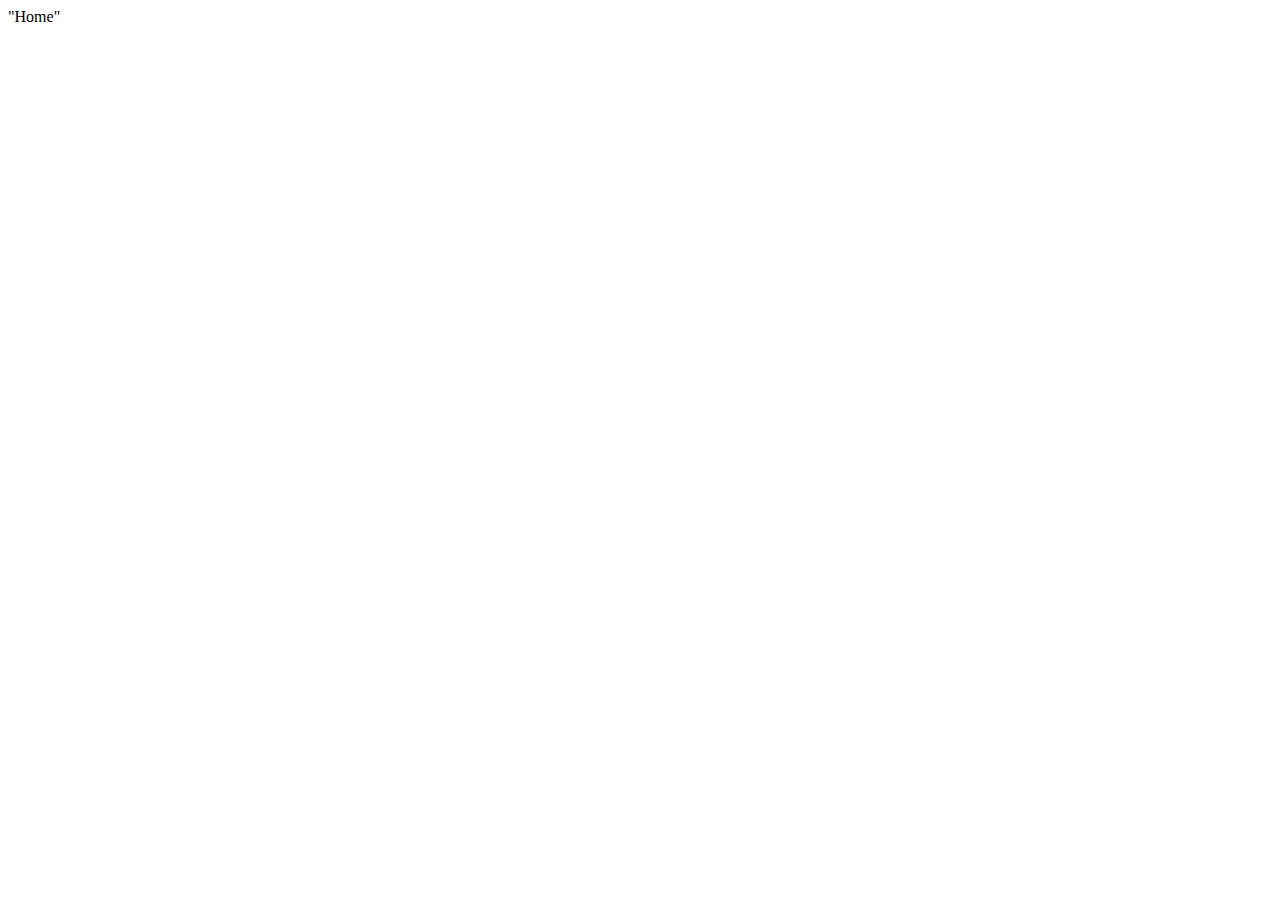
==== commit 60806c94: "update" ====
--- a/index.html
+++ b/index.html
@@ -1 +1 @@
-<!DOCTYPE html><html lang="en"><head><meta charSet="utf-8"/><meta name="viewport" content="width=device-width, initial-scale=1"/><link rel="stylesheet" href="https://khanhphv.github.io/_next/static/css/9dcb12acc3263571.css" crossorigin="" data-precedence="next"/><link rel="preload" as="script" fetchPriority="low" href="https://khanhphv.github.io/_next/static/chunks/webpack-8b191eb62eb91a03.js" crossorigin=""/><script src="https://khanhphv.github.io/_next/static/chunks/fd9d1056-a4a9b4e97000efc5.js" async="" crossorigin=""></script><script src="https://khanhphv.github.io/_next/static/chunks/472-538c2e48c2fb1c5a.js" async="" crossorigin=""></script><script src="https://khanhphv.github.io/_next/static/chunks/main-app-b5b8439b324ab73b.js" async="" crossorigin=""></script><script src="https://khanhphv.github.io/_next/static/chunks/app/global-error-b0b40259b56f2e1f.js" async=""></script><link rel="icon" href="/favicon.ico" type="image/x-icon" sizes="16x16"/><script src="https://khanhphv.github.io/_next/static/chunks/polyfills-c67a75d1b6f99dc8.js" crossorigin="" noModule=""></script></head><body><!--$-->&quot;Home&quot;<!--/$--><script src="https://khanhphv.github.io/_next/static/chunks/webpack-8b191eb62eb91a03.js" crossorigin="" async=""></script><script>(self.__next_f=self.__next_f||[]).push([0]);self.__next_f.push([2,null])</script><script>self.__next_f.push([1,"1:HL[\"https://khanhphv.github.io/_next/static/css/9dcb12acc3263571.css\",\"style\",{\"crossOrigin\":\"\"}]\n0:\"$L2\"\n"])</script><script>self.__next_f.push([1,"3:I[3728,[],\"\"]\n5:I[6954,[],\"\"]\n6:I[7264,[],\"\"]\n8:I[1827,[\"470\",\"static/chunks/app/global-error-b0b40259b56f2e1f.js\"],\"\"]\n"])</script><script>self.__next_f.push([1,"2:[[[\"$\",\"link\",\"0\",{\"rel\":\"stylesheet\",\"href\":\"https://khanhphv.github.io/_next/static/css/9dcb12acc3263571.css\",\"precedence\":\"next\",\"crossOrigin\":\"\"}]],[\"$\",\"$L3\",null,{\"buildId\":\"_ZKlJ_nWuIrPyzYw22W7l\",\"assetPrefix\":\"https://khanhphv.github.io\",\"initialCanonicalUrl\":\"/\",\"initialTree\":[\"\",{\"children\":[\"__PAGE__\",{}]},\"$undefined\",\"$undefined\",true],\"initialSeedData\":[\"\",{\"children\":[\"__PAGE__\",{},[\"$L4\",\"\\\"Home\\\"\",null]]},[null,[\"$\",\"html\",null,{\"lang\":\"en\",\"children\":[\"$\",\"body\",null,{\"suppressHydrationWarning\":true,\"children\":[\"$\",\"$L5\",null,{\"parallelRouterKey\":\"children\",\"segmentPath\":[\"children\"],\"loading\":[\"$\",\"div\",null,{\"className\":\"animate-pulse bg-muted w-[100px] h-[20px] rounded-full\"}],\"loadingStyles\":[],\"loadingScripts\":[],\"hasLoading\":true,\"error\":\"$undefined\",\"errorStyles\":\"$undefined\",\"errorScripts\":\"$undefined\",\"template\":[\"$\",\"$L6\",null,{}],\"templateStyles\":\"$undefined\",\"templateScripts\":\"$undefined\",\"notFound\":[\"$\",\"div\",null,{\"className\":\"animate-pulse bg-muted w-[100px] h-[20px] rounded-full\"}],\"notFoundStyles\":[],\"styles\":null}]}]}],null]],\"initialHead\":[false,\"$L7\"],\"globalErrorComponent\":\"$8\"}]]\n"])</script><script>self.__next_f.push([1,"7:[[\"$\",\"meta\",\"0\",{\"name\":\"viewport\",\"content\":\"width=device-width, initial-scale=1\"}],[\"$\",\"meta\",\"1\",{\"charSet\":\"utf-8\"}],[\"$\",\"link\",\"2\",{\"rel\":\"icon\",\"href\":\"/favicon.ico\",\"type\":\"image/x-icon\",\"sizes\":\"16x16\"}]]\n4:null\n"])</script><script>self.__next_f.push([1,""])</script></body></html>+<!DOCTYPE html><html lang="en"><head><meta charSet="utf-8"/><meta name="viewport" content="width=device-width, initial-scale=1"/><link rel="stylesheet" href="/docs/_next/static/css/9dcb12acc3263571.css" crossorigin="" data-precedence="next"/><link rel="preload" as="script" fetchPriority="low" href="/docs/_next/static/chunks/webpack-5c88e484ae64db67.js" crossorigin=""/><script src="/docs/_next/static/chunks/fd9d1056-a4a9b4e97000efc5.js" async="" crossorigin=""></script><script src="/docs/_next/static/chunks/472-538c2e48c2fb1c5a.js" async="" crossorigin=""></script><script src="/docs/_next/static/chunks/main-app-b5b8439b324ab73b.js" async="" crossorigin=""></script><script src="/docs/_next/static/chunks/app/global-error-b0b40259b56f2e1f.js" async=""></script><link rel="icon" href="/favicon.ico" type="image/x-icon" sizes="16x16"/><script src="/docs/_next/static/chunks/polyfills-c67a75d1b6f99dc8.js" crossorigin="" noModule=""></script></head><body><!--$-->&quot;Home&quot;<!--/$--><script src="/docs/_next/static/chunks/webpack-5c88e484ae64db67.js" crossorigin="" async=""></script><script>(self.__next_f=self.__next_f||[]).push([0]);self.__next_f.push([2,null])</script><script>self.__next_f.push([1,"1:HL[\"/docs/_next/static/css/9dcb12acc3263571.css\",\"style\",{\"crossOrigin\":\"\"}]\n0:\"$L2\"\n"])</script><script>self.__next_f.push([1,"3:I[3728,[],\"\"]\n5:I[6954,[],\"\"]\n6:I[7264,[],\"\"]\n8:I[1827,[\"470\",\"static/chunks/app/global-error-b0b40259b56f2e1f.js\"],\"\"]\n"])</script><script>self.__next_f.push([1,"2:[[[\"$\",\"link\",\"0\",{\"rel\":\"stylesheet\",\"href\":\"/docs/_next/static/css/9dcb12acc3263571.css\",\"precedence\":\"next\",\"crossOrigin\":\"\"}]],[\"$\",\"$L3\",null,{\"buildId\":\"pu0nte5LlIrhTiiY6Ogth\",\"assetPrefix\":\"/docs\",\"initialCanonicalUrl\":\"/\",\"initialTree\":[\"\",{\"children\":[\"__PAGE__\",{}]},\"$undefined\",\"$undefined\",true],\"initialSeedData\":[\"\",{\"children\":[\"__PAGE__\",{},[\"$L4\",\"\\\"Home\\\"\",null]]},[null,[\"$\",\"html\",null,{\"lang\":\"en\",\"children\":[\"$\",\"body\",null,{\"suppressHydrationWarning\":true,\"children\":[\"$\",\"$L5\",null,{\"parallelRouterKey\":\"children\",\"segmentPath\":[\"children\"],\"loading\":[\"$\",\"div\",null,{\"className\":\"animate-pulse bg-muted w-[100px] h-[20px] rounded-full\"}],\"loadingStyles\":[],\"loadingScripts\":[],\"hasLoading\":true,\"error\":\"$undefined\",\"errorStyles\":\"$undefined\",\"errorScripts\":\"$undefined\",\"template\":[\"$\",\"$L6\",null,{}],\"templateStyles\":\"$undefined\",\"templateScripts\":\"$undefined\",\"notFound\":[\"$\",\"div\",null,{\"className\":\"animate-pulse bg-muted w-[100px] h-[20px] rounded-full\"}],\"notFoundStyles\":[],\"styles\":null}]}]}],null]],\"initialHead\":[false,\"$L7\"],\"globalErrorComponent\":\"$8\"}]]\n"])</script><script>self.__next_f.push([1,"7:[[\"$\",\"meta\",\"0\",{\"name\":\"viewport\",\"content\":\"width=device-width, initial-scale=1\"}],[\"$\",\"meta\",\"1\",{\"charSet\":\"utf-8\"}],[\"$\",\"link\",\"2\",{\"rel\":\"icon\",\"href\":\"/favicon.ico\",\"type\":\"image/x-icon\",\"sizes\":\"16x16\"}]]\n4:null\n"])</script><script>self.__next_f.push([1,""])</script></body></html>